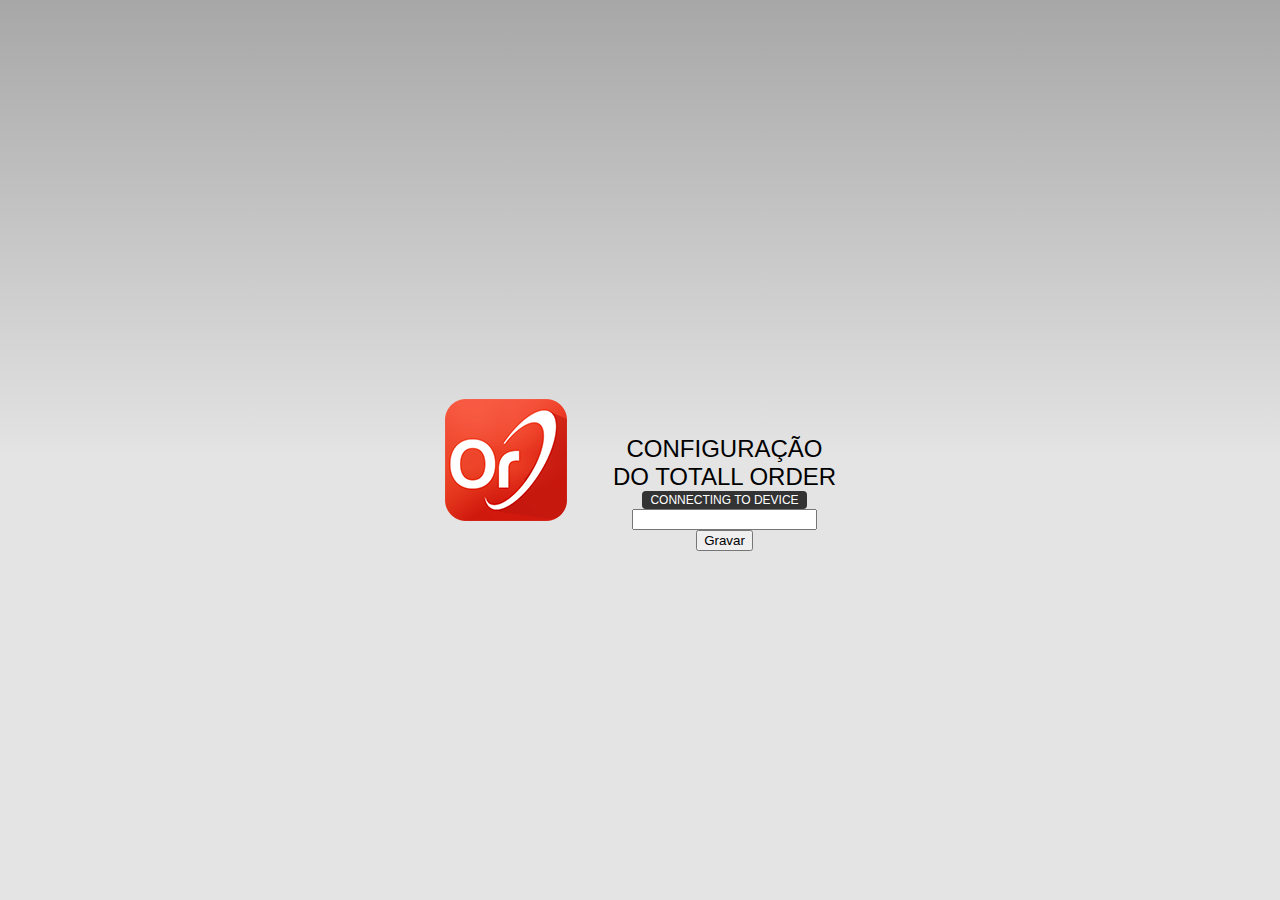
==== platforms/browser/index.html @ 9d45c027 "Primeira versão" ====
<!DOCTYPE html>
<!--
    Copyright (c) 2012-2016 Adobe Systems Incorporated. All rights reserved.

    Licensed to the Apache Software Foundation (ASF) under one
    or more contributor license agreements.  See the NOTICE file
    distributed with this work for additional information
    regarding copyright ownership.  The ASF licenses this file
    to you under the Apache License, Version 2.0 (the
    "License"); you may not use this file except in compliance
    with the License.  You may obtain a copy of the License at

    http://www.apache.org/licenses/LICENSE-2.0

    Unless required by applicable law or agreed to in writing,
    software distributed under the License is distributed on an
    "AS IS" BASIS, WITHOUT WARRANTIES OR CONDITIONS OF ANY
     KIND, either express or implied.  See the License for the
    specific language governing permissions and limitations
    under the License.
-->
<html>

<head>
    <meta charset="utf-8" />
    <meta name="format-detection" content="telephone=no" />
    <meta name="msapplication-tap-highlight" content="no" />
    <meta name="viewport" content="user-scalable=no, initial-scale=1, maximum-scale=1, minimum-scale=1, width=device-width" />
    <!-- This is a wide open CSP declaration. To lock this down for production, see below. -->
    <meta http-equiv="Content-Security-Policy" content="default-src * 'unsafe-inline'; style-src 'self' 'unsafe-inline'; media-src *" />
    <!-- Good default declaration:
    * gap: is required only on iOS (when using UIWebView) and is needed for JS->native communication
    * https://ssl.gstatic.com is required only on Android and is needed for TalkBack to function properly
    * Disables use of eval() and inline scripts in order to mitigate risk of XSS vulnerabilities. To change this:
        * Enable inline JS: add 'unsafe-inline' to default-src
        * Enable eval(): add 'unsafe-eval' to default-src
    * Create your own at http://cspisawesome.com
    -->
    <!-- <meta http-equiv="Content-Security-Policy" content="default-src 'self' data: gap: 'unsafe-inline' https://ssl.gstatic.com; style-src 'self' 'unsafe-inline'; media-src *" /> -->

    <link rel="stylesheet" type="text/css" href="css/index.css" />
    <title>Totall Order</title>
</head>

<body>
    <div class="app">
        <h1>Configuração do Totall Order</h1>        
		<div id="deviceready" class="blink">
		<p class="event listening">Connecting to Device</p>        
		<span class="event received" id="label_ip">Endereço do Servidor:</span>
		<input class="received" name="ipservidor" value=""/>          			
		<button class="received"  name"enviar" onclick="setIP();">Gravar</button>
		</div>
    </div>
    </div>
    <script type="text/javascript" src="cordova.js"></script>
	<script type="text/javascript" src="js/jquery.js"></script>	
    <script type="text/javascript" src="js/index.js"></script>
    <script type="text/javascript">
        app.initialize();
    </script>
</body>

</html>
---- platforms/browser/css/index.css ----
/*
 * Licensed to the Apache Software Foundation (ASF) under one
 * or more contributor license agreements.  See the NOTICE file
 * distributed with this work for additional information
 * regarding copyright ownership.  The ASF licenses this file
 * to you under the Apache License, Version 2.0 (the
 * "License"); you may not use this file except in compliance
 * with the License.  You may obtain a copy of the License at
 *
 * http://www.apache.org/licenses/LICENSE-2.0
 *
 * Unless required by applicable law or agreed to in writing,
 * software distributed under the License is distributed on an
 * "AS IS" BASIS, WITHOUT WARRANTIES OR CONDITIONS OF ANY
 * KIND, either express or implied.  See the License for the
 * specific language governing permissions and limitations
 * under the License.
 */
* {
    -webkit-tap-highlight-color: rgba(0,0,0,0); /* make transparent link selection, adjust last value opacity 0 to 1.0 */
}

body {
    -webkit-touch-callout: none;                /* prevent callout to copy image, etc when tap to hold */
    -webkit-text-size-adjust: none;             /* prevent webkit from resizing text to fit */
    -webkit-user-select: none;                  /* prevent copy paste, to allow, change 'none' to 'text' */
    background-color:#E4E4E4;
    background-image:linear-gradient(top, #A7A7A7 0%, #E4E4E4 51%);
    background-image:-webkit-linear-gradient(top, #A7A7A7 0%, #E4E4E4 51%);
    background-image:-ms-linear-gradient(top, #A7A7A7 0%, #E4E4E4 51%);
    background-image:-webkit-gradient(
        linear,
        left top,
        left bottom,
        color-stop(0, #A7A7A7),
        color-stop(0.51, #E4E4E4)
    );
    background-attachment:fixed;
    font-family:'HelveticaNeue-Light', 'HelveticaNeue', Helvetica, Arial, sans-serif;
    font-size:12px;
    height:100%;
    margin:0px;
    padding:0px;
    text-transform:uppercase;
    width:100%;
}

/* Portrait layout (default) */
.app {
    background:url(../img/logo.png) no-repeat center top; /* 170px x 200px */
    position:absolute;             /* position in the center of the screen */
    left:50%;
    top:50%;
    height:50px;                   /* text area height */
    width:225px;                   /* text area width */
    text-align:center;
    padding:180px 0px 0px 0px;     /* image height is 200px (bottom 20px are overlapped with text) */
    margin:-115px 0px 0px -112px;  /* offset vertical: half of image height and text area height */
                                   /* offset horizontal: half of text area width */
}

/* Landscape layout (with min-width) */
@media screen and (min-aspect-ratio: 1/1) and (min-width:400px) {
    .app {
        background-position:left center;
        padding:75px 0px 75px 170px;  /* padding-top + padding-bottom + text area = image height */
        margin:-90px 0px 0px -198px;  /* offset vertical: half of image height */
                                      /* offset horizontal: half of image width and text area width */
    }
}

h1 {
    font-size:24px;
    font-weight:normal;
    margin:0px;
    overflow:visible;
    padding:0px;
    text-align:center;
}

.event {
    border-radius:4px;
    -webkit-border-radius:4px;
    color:#FFFFFF;
    font-size:12px;
    margin:0px 30px;
    padding:2px 0px;
}

.event.listening {
    background-color:#333333;
    display:block;
}

.event.received {
    background-color:#4B946A;
    display:none;
}

@keyframes fade {
    from { opacity: 1.0; }
    50% { opacity: 0.4; }
    to { opacity: 1.0; }
}
 
@-webkit-keyframes fade {
    from { opacity: 1.0; }
    50% { opacity: 0.4; }
    to { opacity: 1.0; }
}
 
.blink {
    animation:fade 3000ms infinite;
    -webkit-animation:fade 3000ms infinite;
}
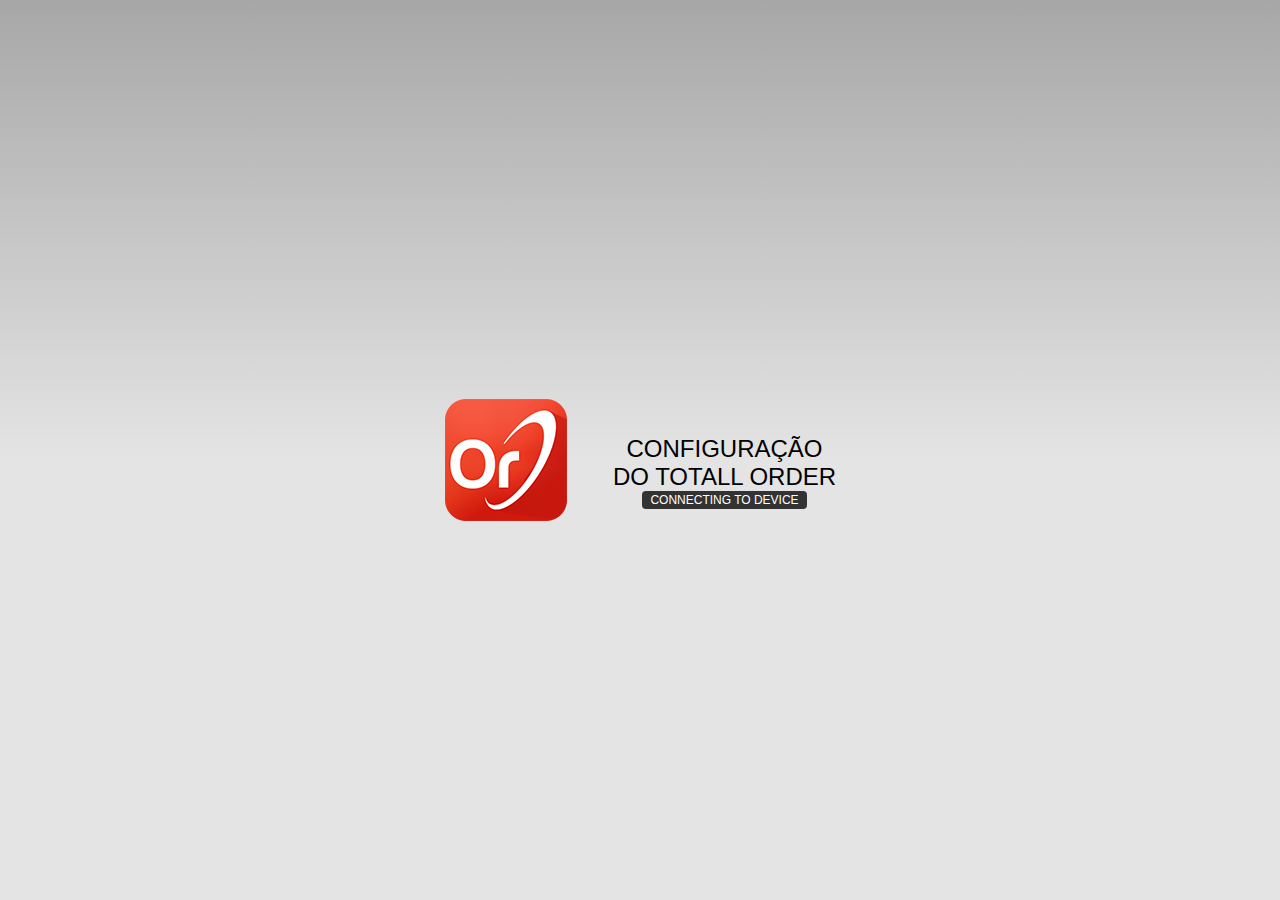
==== commit 2954e552: "ajustes visivel" ====
--- a/platforms/browser/index.html
+++ b/platforms/browser/index.html
@@ -48,8 +48,8 @@
 		<div id="deviceready" class="blink">
 		<p class="event listening">Connecting to Device</p>        
 		<span class="event received" id="label_ip">Endereço do Servidor:</span>
-		<input class="received" name="ipservidor" value=""/>          			
-		<button class="received"  name"enviar" onclick="setIP();">Gravar</button>
+		<input class="campo received" name="ipservidor" value=""/>          			
+		<button class="campo received"  name"enviar" onclick="setIP();">Gravar</button>
 		</div>
     </div>
     </div>
--- a/platforms/browser/css/index.css
+++ b/platforms/browser/css/index.css
@@ -94,8 +94,13 @@
 
 .event.received {
     background-color:#4B946A;
-    display:none;
+    display:none;	
 }
+
+.campo.received {
+    display:none;	
+}
+
 
 @keyframes fade {
     from { opacity: 1.0; }
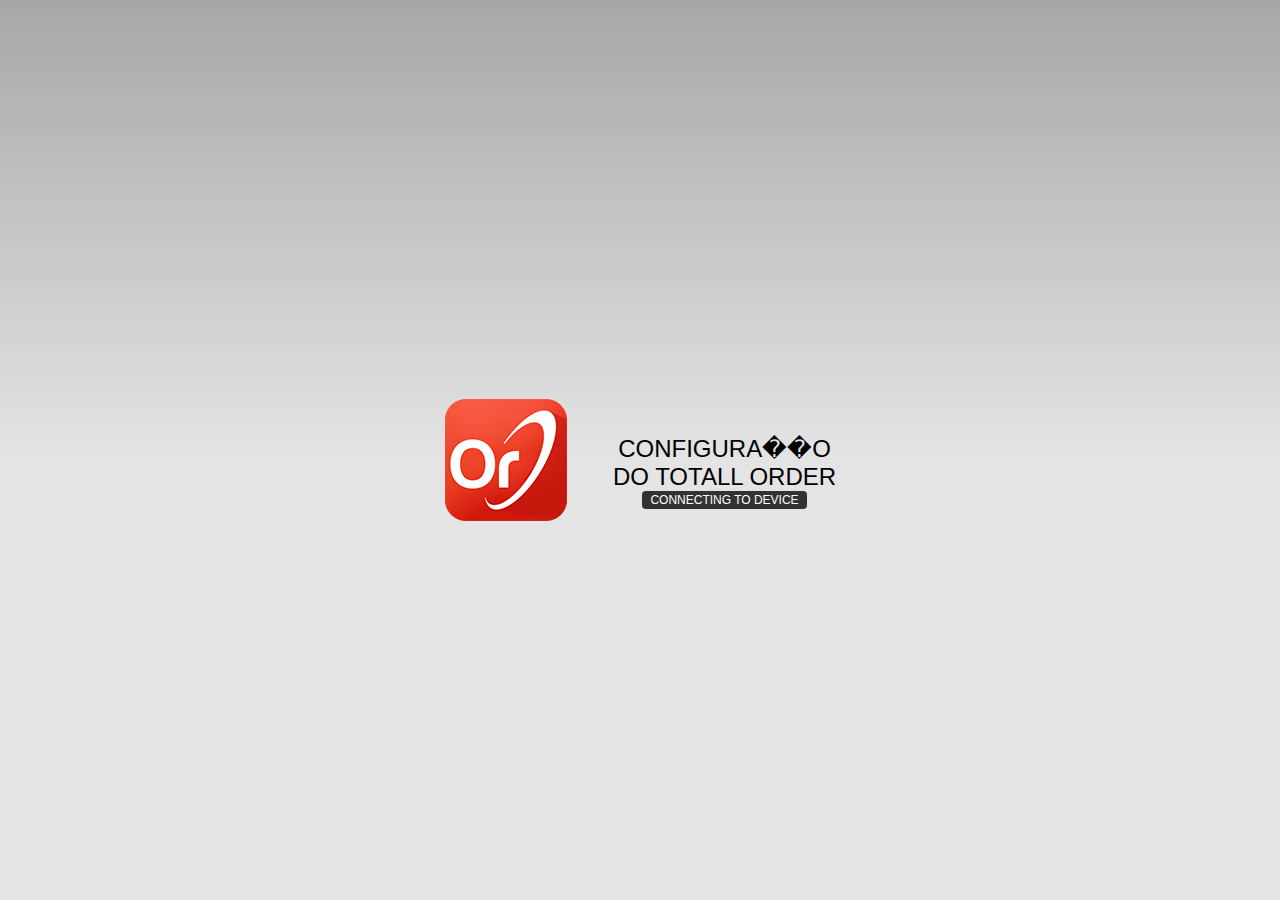
==== commit 18a308ee: "Dn - Atualizando PhoneGap" ====
--- a/platforms/browser/index.html
+++ b/platforms/browser/index.html
@@ -1,7 +1,5 @@
 <!DOCTYPE html>
 <!--
-    Copyright (c) 2012-2016 Adobe Systems Incorporated. All rights reserved.
-
     Licensed to the Apache Software Foundation (ASF) under one
     or more contributor license agreements.  See the NOTICE file
     distributed with this work for additional information
@@ -20,36 +18,25 @@
     under the License.
 -->
 <html>
-
-<head>
-    <meta charset="utf-8" />
-    <meta name="format-detection" content="telephone=no" />
-    <meta name="msapplication-tap-highlight" content="no" />
-    <meta name="viewport" content="user-scalable=no, initial-scale=1, maximum-scale=1, minimum-scale=1, width=device-width" />
-    <!-- This is a wide open CSP declaration. To lock this down for production, see below. -->
-    <meta http-equiv="Content-Security-Policy" content="default-src * 'unsafe-inline'; style-src 'self' 'unsafe-inline'; media-src *" />
-    <!-- Good default declaration:
-    * gap: is required only on iOS (when using UIWebView) and is needed for JS->native communication
-    * https://ssl.gstatic.com is required only on Android and is needed for TalkBack to function properly
-    * Disables use of eval() and inline scripts in order to mitigate risk of XSS vulnerabilities. To change this:
-        * Enable inline JS: add 'unsafe-inline' to default-src
-        * Enable eval(): add 'unsafe-eval' to default-src
-    * Create your own at http://cspisawesome.com
-    -->
-    <!-- <meta http-equiv="Content-Security-Policy" content="default-src 'self' data: gap: 'unsafe-inline' https://ssl.gstatic.com; style-src 'self' 'unsafe-inline'; media-src *" /> -->
-
-    <link rel="stylesheet" type="text/css" href="css/index.css" />
+    <head>
+        <meta charset="utf-8" />
+        <meta name="format-detection" content="telephone=no" />
+        <!-- WARNING: for iOS 7, remove the width=device-width and height=device-height attributes. See https://issues.apache.org/jira/browse/CB-4323 -->
+        <meta name="viewport" content="user-scalable=no, initial-scale=1, maximum-scale=1, minimum-scale=1, width=device-width, height=device-height, target-densitydpi=device-dpi" />
+        <link rel="stylesheet" type="text/css" href="css/index.css" />
     <title>Totall Order</title>
 </head>
 
 <body>
     <div class="app">
-        <h1>Configuração do Totall Order</h1>        
+        <h1>Configura��o do Totall Order</h1>        
 		<div id="deviceready" class="blink">
 		<p class="event listening">Connecting to Device</p>        
-		<span class="event received" id="label_ip">Endereço do Servidor:</span>
-		<input class="campo received" name="ipservidor" value=""/>          			
-		<button class="campo received"  name"enviar" onclick="setIP();">Gravar</button>
+		<div class="campo received">
+		<span class="event received" id="label_ip">Endere�o do Servidor:</span>
+		<input name="ipservidor" value=""/>          			
+		<button name"enviar" onclick="setIP();">Gravar</button>
+		</div>
 		</div>
     </div>
     </div>
@@ -59,6 +46,5 @@
     <script type="text/javascript">
         app.initialize();
     </script>
-</body>
-
-</html>+    </body>
+</html>
--- a/platforms/browser/css/index.css
+++ b/platforms/browser/css/index.css
@@ -94,13 +94,12 @@
 
 .event.received {
     background-color:#4B946A;
-    display:none;	
+    display:none;
 }
 
 .campo.received {
-    display:none;	
+    visibility:hidden;	
 }
-
 
 @keyframes fade {
     from { opacity: 1.0; }
